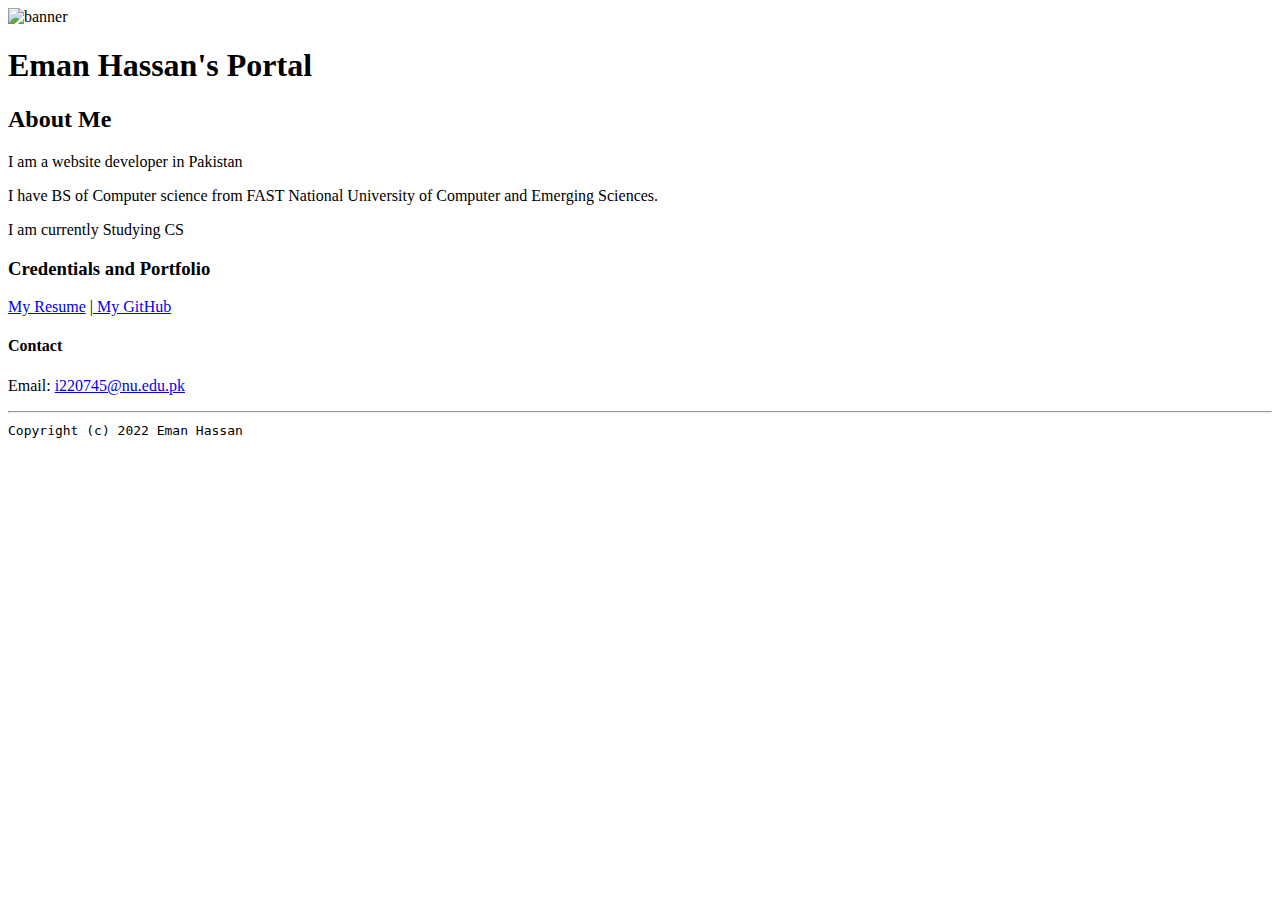
==== index.html @ 700599c9 "Add files via upload" ====
<!doctype html>

<!-- this is a comment for human! -->

<html lang="en">

  <header>
<title>Eman Hassan's portal</title>
<link rel="stylesheet" href="css/master.css">
<link rel="FaviconIcon" href="favicon.ico" type="image/x-icon">
<link rel="shoertcut" href="favicon.ico" type="image/x-icon">
<meta name="viewport"content="width-device-width, initial-scale-1, shrink-to-fit">
<meta name="name" content="Eman Hassan's Portal">
<meta name="robots"content="no index,nofollow">
  </header>

  <body>
<img src="images/banner.jpg" width="75%" alt="banner">
<h1>Eman Hassan's Portal</h1>
<h2>About Me</h2>
<p>I am a website developer in Pakistan</p>
<p>I have BS of Computer science from FAST National University of Computer and Emerging Sciences.</p>
<p>I am currently Studying CS</p>
<h3>Credentials and Portfolio</h3>
<p><a href="resume html">My Resume</a> |<a href="https://github.com/emanhasannu"> My GitHub</a></P>
<h4>Contact</h4>
<p>Email: <a href="mailto:i220745@nu.edu.pk">i220745@nu.edu.pk</a></p>
  </body>

  <footer>
<hr>
<code>Copyright (c) 2022 Eman Hassan</code>
  </footer>

</html>
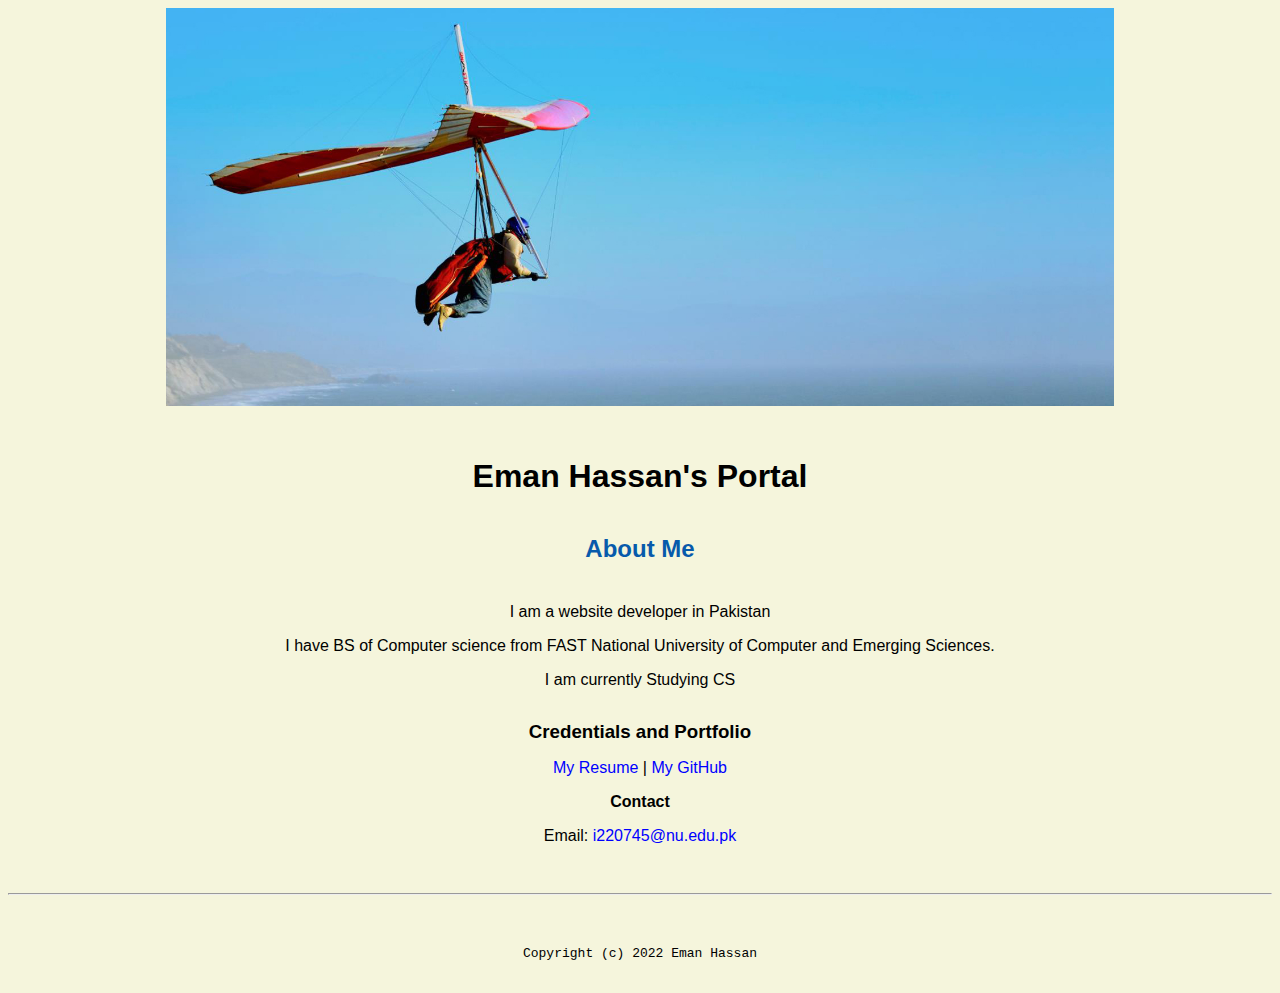
==== commit 56459691: "Update index.html" ====
--- a/index.html
+++ b/index.html
@@ -22,7 +22,7 @@
 <p>I have BS of Computer science from FAST National University of Computer and Emerging Sciences.</p>
 <p>I am currently Studying CS</p>
 <h3>Credentials and Portfolio</h3>
-<p><a href="resume html">My Resume</a> |<a href="https://github.com/emanhasannu"> My GitHub</a></P>
+<p><a href="resume.html">My Resume</a> |<a href="https://github.com/emanhasannu"> My GitHub</a></P>
 <h4>Contact</h4>
 <p>Email: <a href="mailto:i220745@nu.edu.pk">i220745@nu.edu.pk</a></p>
   </body>
--- a/css/master.css
+++ b/css/master.css
@@ -0,0 +1,68 @@
+/* Cascading stylesheet for the website */
+
+/* Text inside these asterisks and slashes are comments for human */
+
+  a {
+    color:blue;/* set the text color to blue here */
+    text-decoration: none; /* This means we do not want hyperlinks to be underlined */
+  }
+
+  a:hover {
+    color: red;/* set the text color to red here */
+    text-decoration: none; /* This means we do not want hyperlinks to be underlined */
+  }
+
+  body {
+    /* set the background color here */
+    /* set the text color to black here */
+    /* set the font here */
+    /* set the text alignment here */
+    background-color: beige;
+    color: black;
+    font-family: Arial, Helvetica, sans-serif;
+    text-align: center;
+
+   }
+
+  footer {
+    margin-top: 2rem;
+    margin-bottom: 2rem;
+  }
+
+  h1 {
+    margin-bottom: 0.5rem;
+    margin-top: 3rem;
+   }
+
+  h2 {
+    color: #075AAB;
+    /* set both the bottom margin and top margin to 2.5rem here */
+    margin-bottom: 2.5rem;
+    margin-top: 2.5rem;
+   }
+
+  h3 {
+    margin-bottom: 0;
+    margin-top: 2rem;
+  }
+
+  h4 {
+    margin-bottom: 1rem;
+    margin-top: 0.5rem;
+  }
+
+  h5 {
+    margin-top: 0.5rem;
+  }
+
+  hr {
+    margin-bottom: 3rem;
+    margin-top: 3rem;
+  }
+
+  /* this controls how the bullet points in the resume page looks */
+  ul {
+    display: table;
+    margin: 0 auto;
+    text-align: left;
+  }
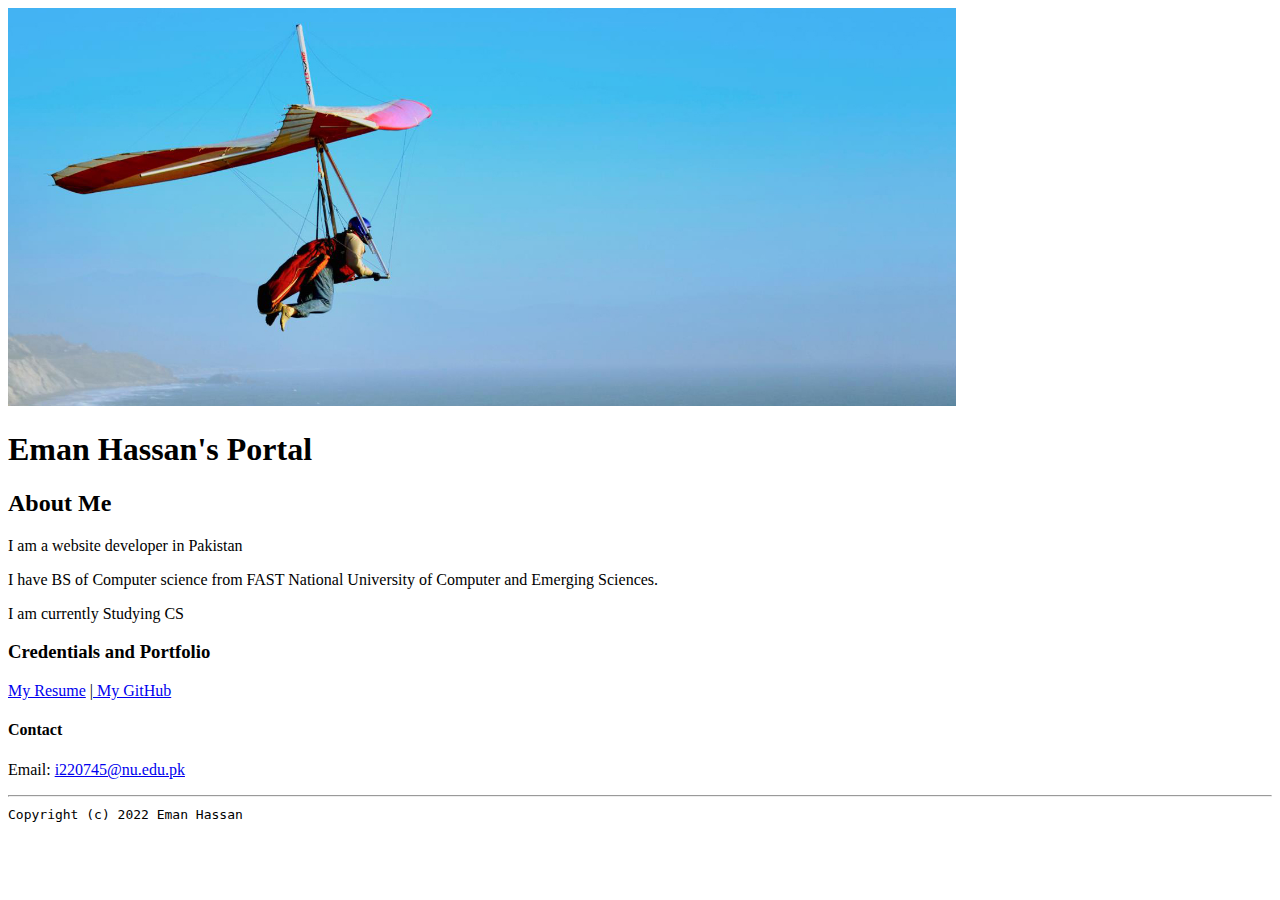
==== commit 81a88e69: "Add files via upload" ====
(no text change in the page or its own stylesheets)
